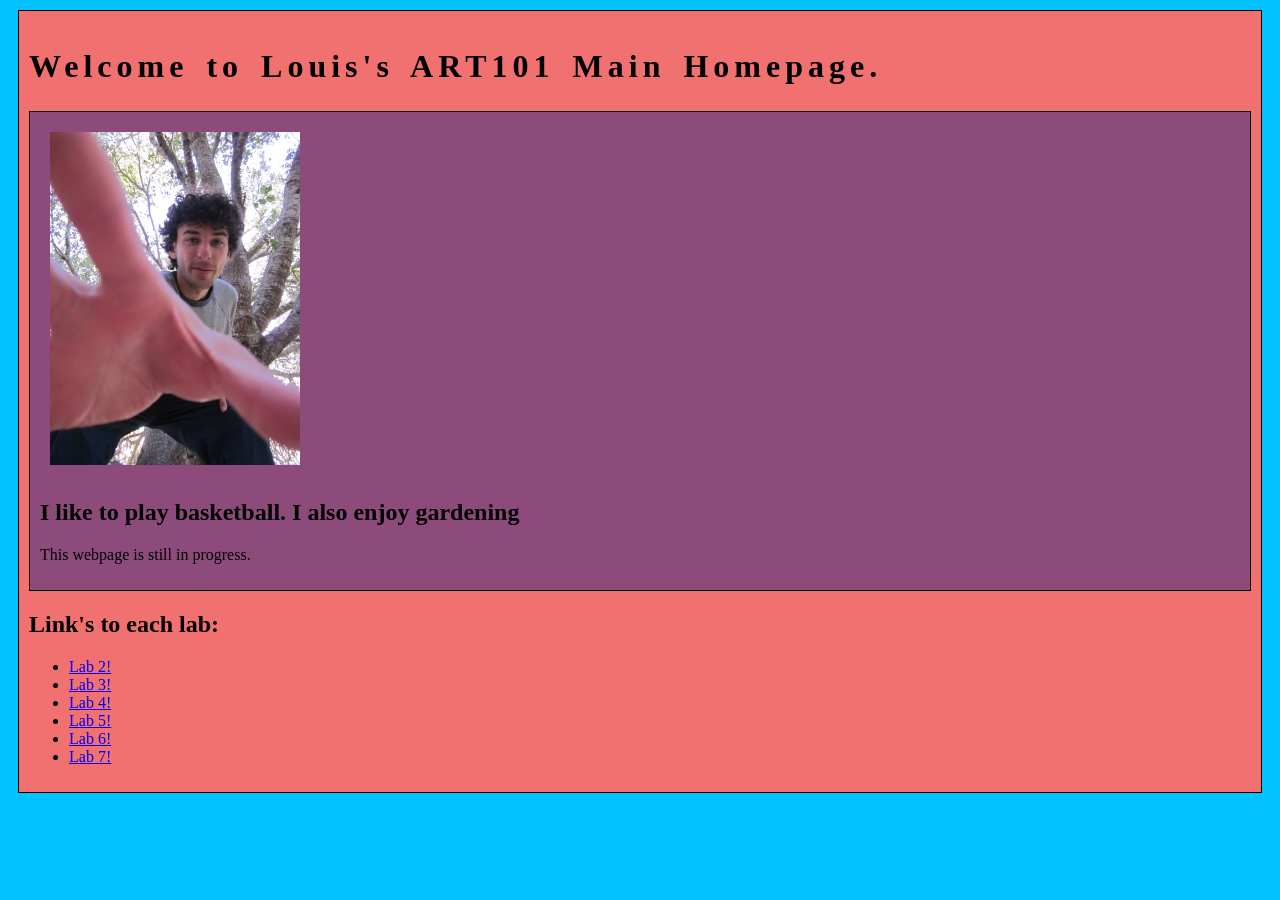
==== index.html @ 2c3a002e "lab3" ====
<!DOCTYPE html>
<html>
<head>
	<!-- This title is used for tabs and bookmarks -->
	<title>Louis's Homepage</title>

	<!-- Use UTF character set, a good idea with any webpage -->
	<meta charset="UTF-8" />
	<!-- Set viewport so page remains consistently scaled w narrow devices -->
	<meta name="viewport" content="width=device-width, initial-scale=1.0" />

	<!-- Include a sitewide CSS file for consistent styling across the site -->
	<link rel="stylesheet" type="text/css" href="css/site.css">
	<!-- Lab-specifc CSS file for any special styling of this particular page -->
	<link rel="stylesheet" type="text/css" href="css/homepage.css">
	<!-- Link to javascript file - DEFER waits until all elements are rendered -->

	<!-- <script type="text/javascript" src="./js/lab.js" DEFER></script> -->
</head>
<body>
	<!-- Style this page by changing the CSS in ../css/site.css or css/lab.css -->
	<main id="content">
		<section>
			<h1>Welcome to Louis's ART101 Main Homepage.</h1>
			<div class="minor-section">
					<!-- Note that all filenames use lowercase and no spaces -->
					<img class="main-photo" src="./img/photoofme.JPG">
					<h2>I like to play basketball. I also enjoy gardening</h2>
					<p>This webpage is still in progress.</p>
			</div>

		</section>
		<nav id="links">
			<!-- Put links to labs here. -->
			<h2>Link's to each lab:</h2>
				<ul>
					<li><a href="lab2/index.html">Lab 2!</a></li>
					<li><a href="lab3/index.html">Lab 3!</a></li>
					<li><a href="lab4/index.html">Lab 4!</a></li>
					<li><a href="lab5/index.html">Lab 5!</a></li>
					<li><a href="lab6/index.html">Lab 6!</a></li>
					<li><a href="lab7/index.html">Lab 7!</a></li>
				</ul>
			</h2>
		</nav>
	</main>
</body>
</html>
---- css/site.css ----
/* we can use a single css file to style all the files in our wwebsite */

/* you can pick your own background colors, text colors, and fonts */

/* we can select an html element tag, in this case "body" will apply to the whole document */
body {
  background-color: #00c3ff;
}

/* we can have rules apply to multiple elements at the same time with commas */
h1,h2,h3,p {
  font-family: fantasy;
}

/* and we can have rules that overlap other rules, both take effect */
h1 {
  letter-spacing: 5px;
  word-spacing: 5px;
  font-size: 200%;
}

/* the hashtag in a CSS selector selects an element by id, e.g., id="content" */
#content {
  margin: 10px;
  padding: 10px;
  border: solid 1px #000000;
  background-color: #f17070;
}

/* the period in a CSS selector selects an element by class, e.g., class="minor-section" */
.minor-section {
  padding: 10px;
  margin-bottom: 10px;
  border: solid 1px #000000;
  background-color: #8c4b7b;
}

#links {
  font-family: fantasy;
}
---- css/homepage.css ----
/* this css file will only style the homepage of our site */

.main-photo {
  margin: 10px;
  max-width: 250px;
}
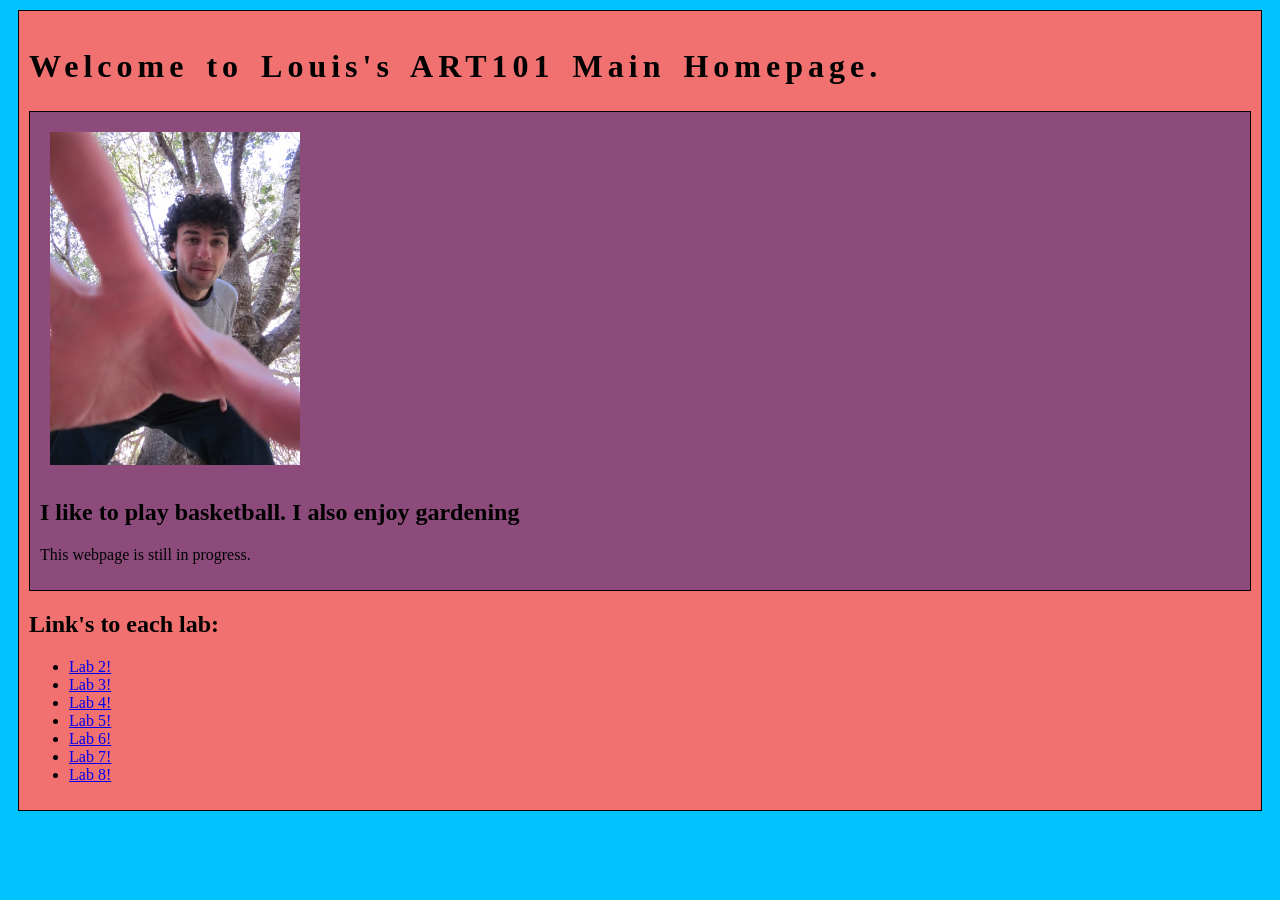
==== commit c3430a4a: "lab 8 set up" ====
--- a/index.html
+++ b/index.html
@@ -40,6 +40,7 @@
 					<li><a href="lab5/index.html">Lab 5!</a></li>
 					<li><a href="lab6/index.html">Lab 6!</a></li>
 					<li><a href="lab7/index.html">Lab 7!</a></li>
+					<li><a href="lab8/index.html">Lab 8!</a></li>
 				</ul>
 			</h2>
 		</nav>
--- a/css/site.css
+++ b/css/site.css
@@ -9,7 +9,7 @@
 
 /* we can have rules apply to multiple elements at the same time with commas */
 h1,h2,h3,p {
-  font-family: fantasy;
+  font-family: impact;
 }
 
 /* and we can have rules that overlap other rules, both take effect */
@@ -36,5 +36,5 @@
 }
 
 #links {
-  font-family: fantasy;
+  font-family: impact;
 }
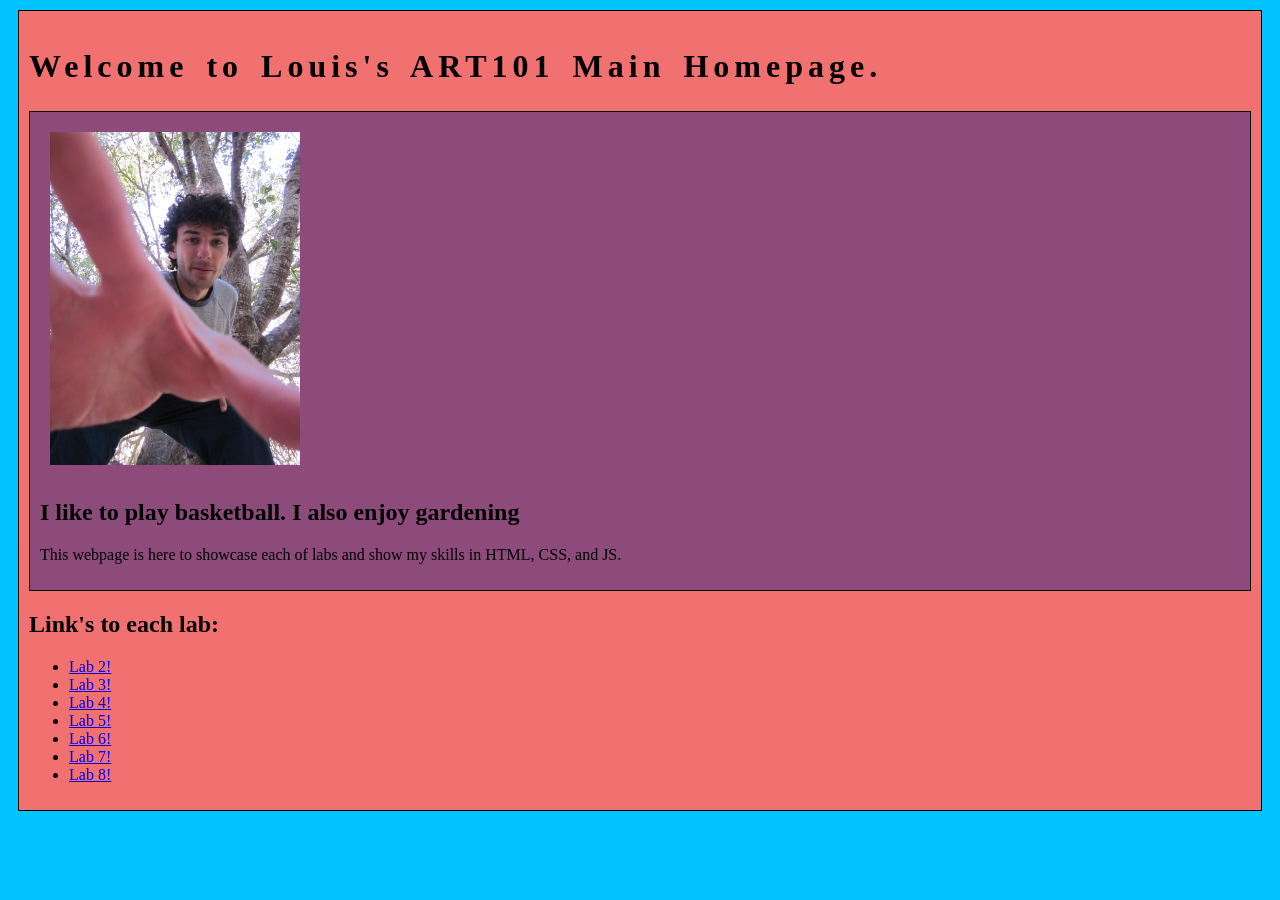
==== commit 85d798a2: "Update index.html" ====
--- a/index.html
+++ b/index.html
@@ -26,7 +26,7 @@
 					<!-- Note that all filenames use lowercase and no spaces -->
 					<img class="main-photo" src="./img/photoofme.JPG">
 					<h2>I like to play basketball. I also enjoy gardening</h2>
-					<p>This webpage is still in progress.</p>
+					<p>This webpage is here to showcase each of labs and show my skills in HTML, CSS, and JS.</p>
 			</div>
 
 		</section>
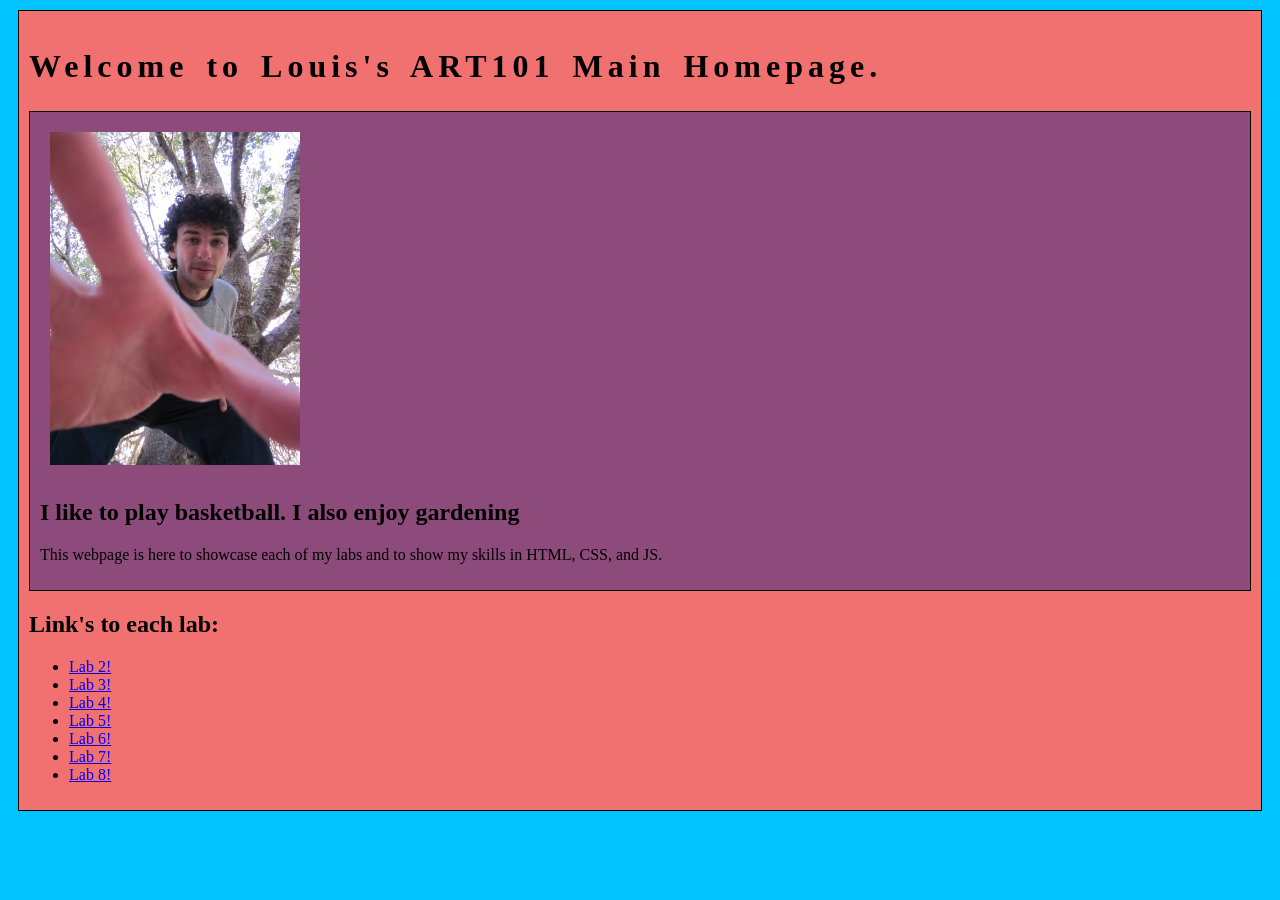
==== commit 39a57bd8: "webpage update" ====
--- a/index.html
+++ b/index.html
@@ -26,7 +26,7 @@
 					<!-- Note that all filenames use lowercase and no spaces -->
 					<img class="main-photo" src="./img/photoofme.JPG">
 					<h2>I like to play basketball. I also enjoy gardening</h2>
-					<p>This webpage is here to showcase each of labs and show my skills in HTML, CSS, and JS.</p>
+					<p>This webpage is here to showcase each of my labs and to show my skills in HTML, CSS, and JS.</p>
 			</div>
 
 		</section>
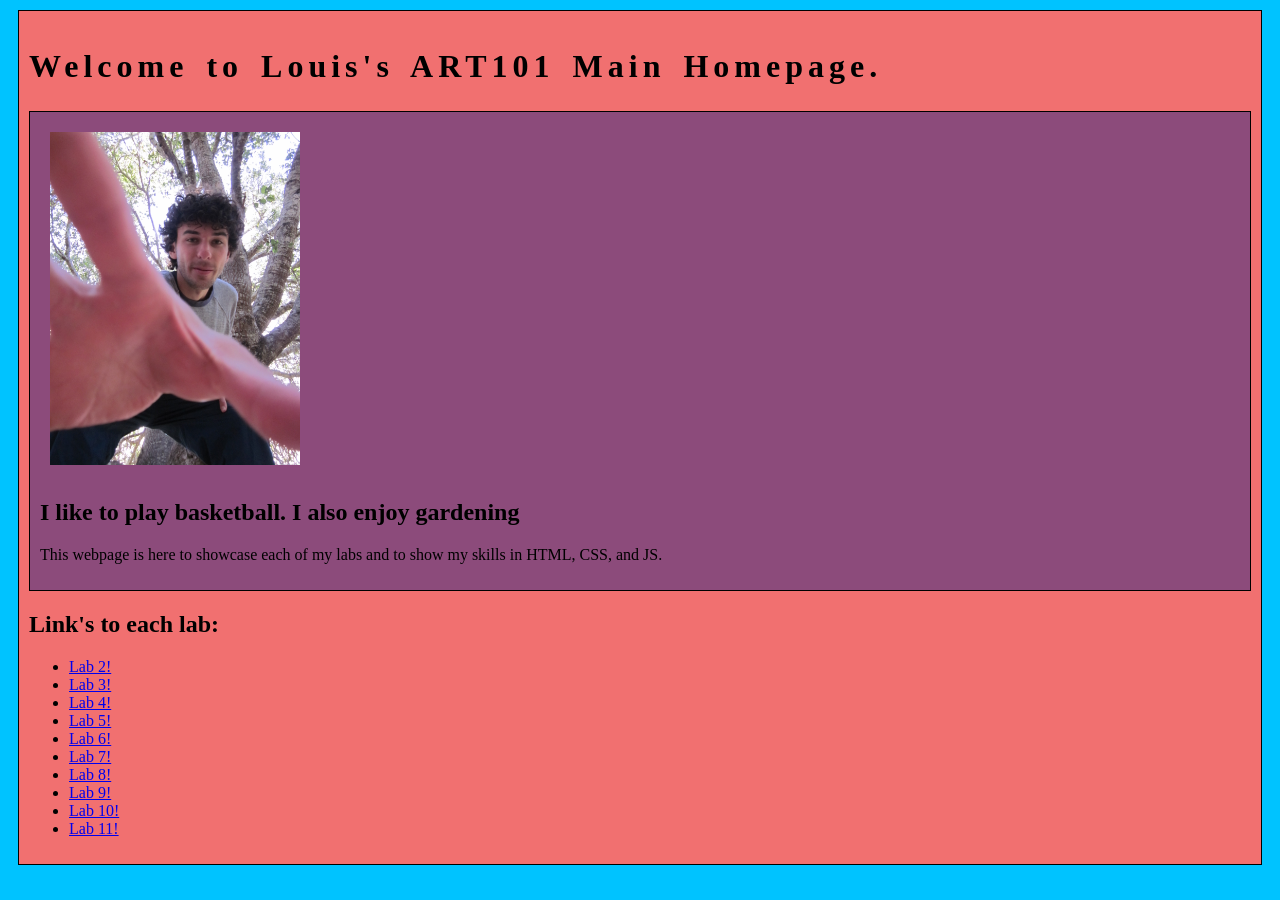
==== commit e5360d94: "lab 10, 11 set up" ====
--- a/index.html
+++ b/index.html
@@ -41,6 +41,9 @@
 					<li><a href="lab6/index.html">Lab 6!</a></li>
 					<li><a href="lab7/index.html">Lab 7!</a></li>
 					<li><a href="lab8/index.html">Lab 8!</a></li>
+					<li><a href="lab9/index.html">Lab 9!</a></li>
+					<li><a href="lab10/index.html">Lab 10!</a></li>
+					<li><a href="lab11/index.html">Lab 11!</a></li>
 				</ul>
 			</h2>
 		</nav>
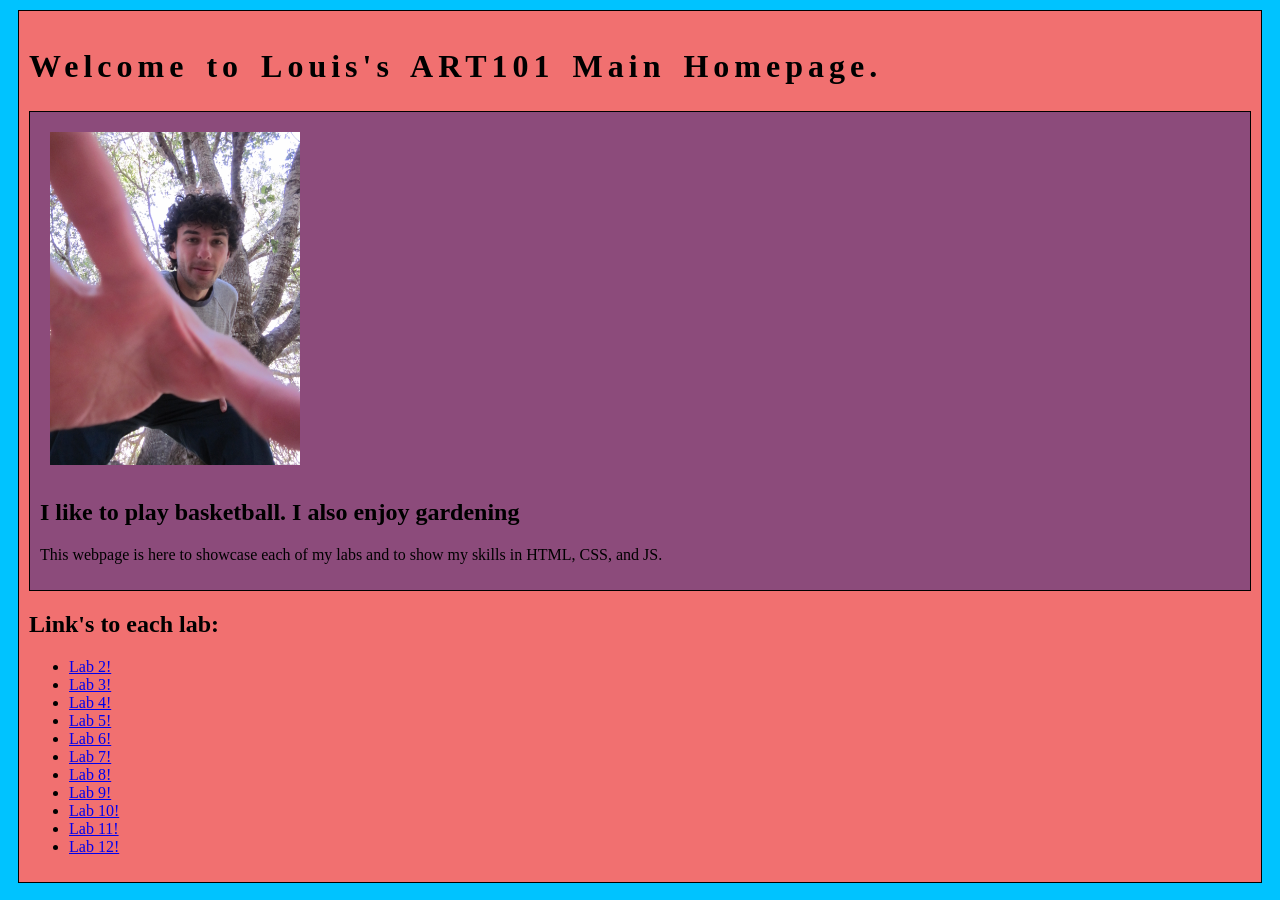
==== commit 37a1403e: "lab 12" ====
--- a/index.html
+++ b/index.html
@@ -44,6 +44,7 @@
 					<li><a href="lab9/index.html">Lab 9!</a></li>
 					<li><a href="lab10/index.html">Lab 10!</a></li>
 					<li><a href="lab11/index.html">Lab 11!</a></li>
+					<li><a href="lab12/index.html">Lab 12!</a></li>
 				</ul>
 			</h2>
 		</nav>
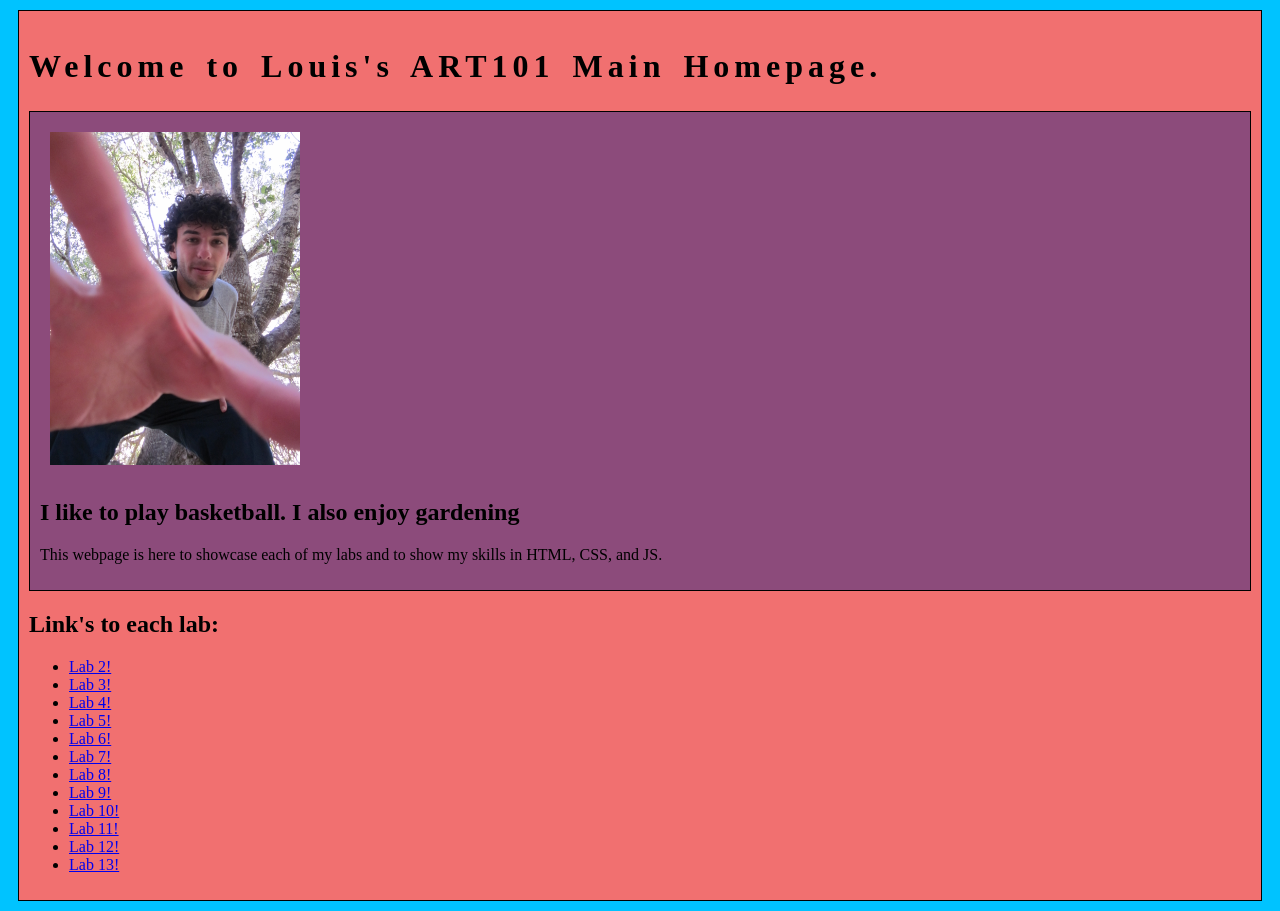
==== commit 4e4fbb88: "lab 13" ====
--- a/index.html
+++ b/index.html
@@ -45,6 +45,7 @@
 					<li><a href="lab10/index.html">Lab 10!</a></li>
 					<li><a href="lab11/index.html">Lab 11!</a></li>
 					<li><a href="lab12/index.html">Lab 12!</a></li>
+					<li><a href="lab13/index.html">Lab 13!</a></li>
 				</ul>
 			</h2>
 		</nav>
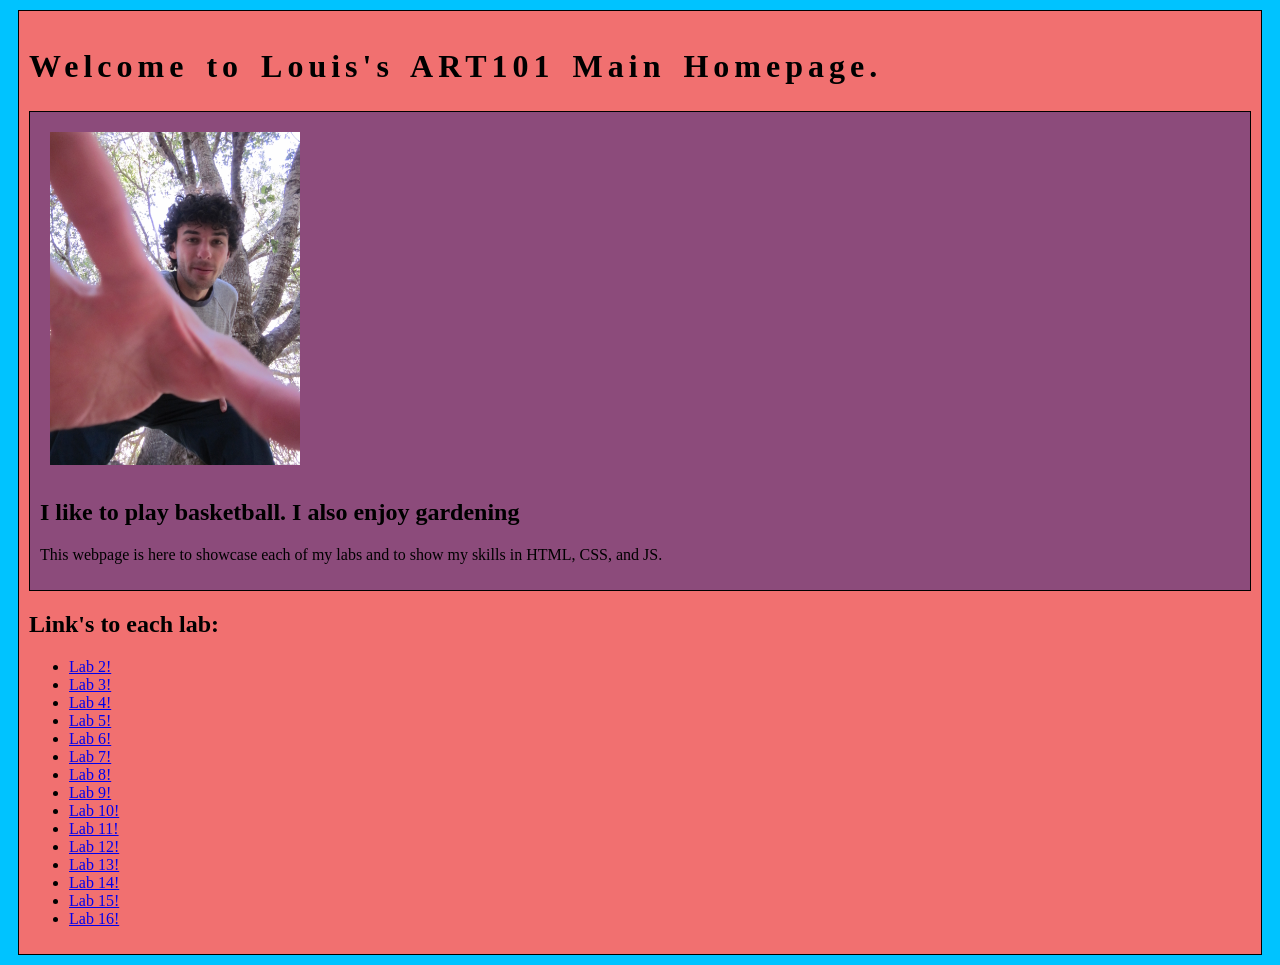
==== commit 769929f2: "lab 14" ====
--- a/index.html
+++ b/index.html
@@ -46,6 +46,9 @@
 					<li><a href="lab11/index.html">Lab 11!</a></li>
 					<li><a href="lab12/index.html">Lab 12!</a></li>
 					<li><a href="lab13/index.html">Lab 13!</a></li>
+					<li><a href="lab14/index.html">Lab 14!</a></li>
+					<li><a href="lab15/index.html">Lab 15!</a></li>
+					<li><a href="lab16/index.html">Lab 16!</a></li>
 				</ul>
 			</h2>
 		</nav>
